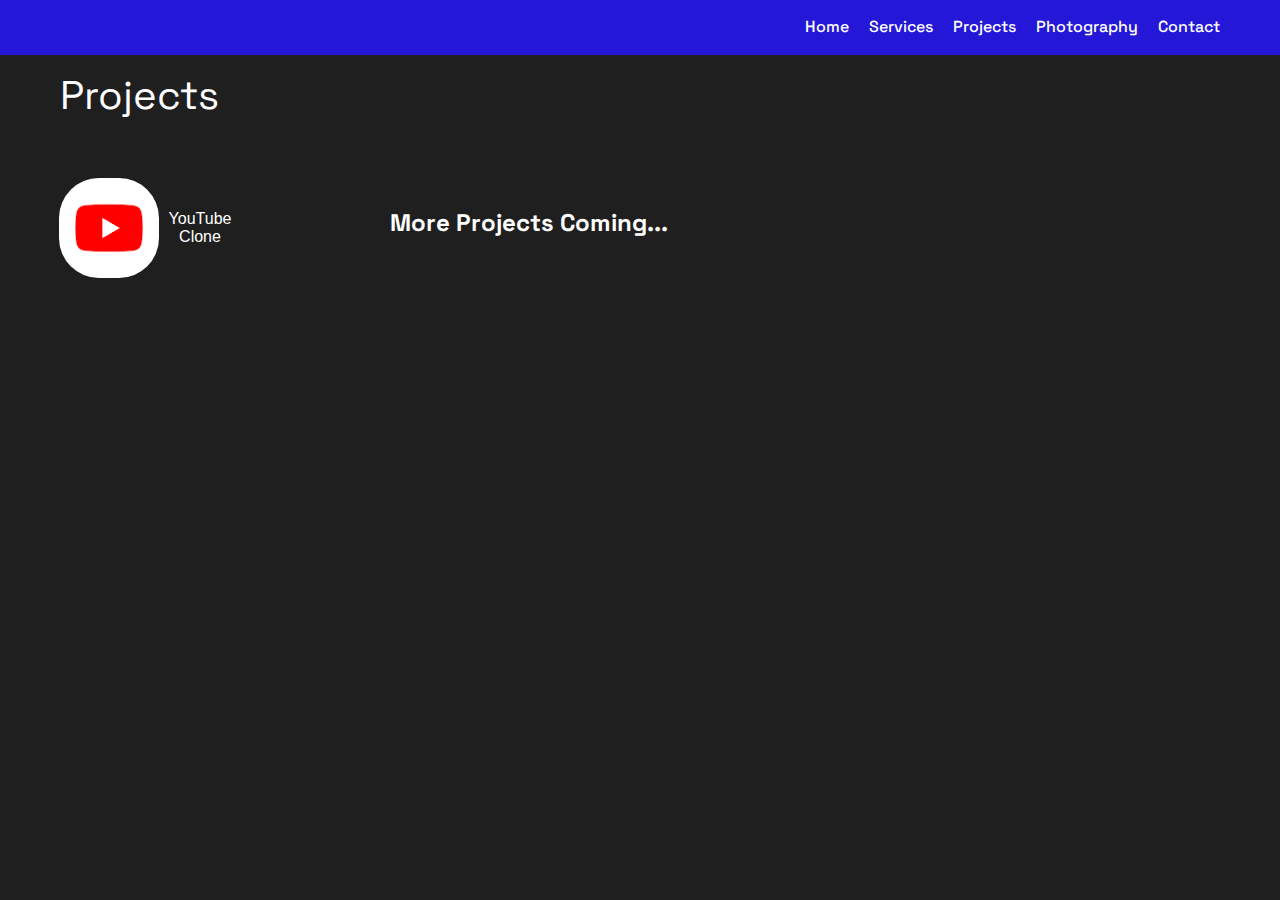
==== projects-page.html @ a1e9fff8 "Add files via upload" ====
<!DOCTYPE html>
<html>
    <head>
        <title>Projects Page</title>
        <link rel="stylesheet" href="css-files/general.css">
        <link rel="stylesheet" href="css-files/header.css">
        <link rel="stylesheet" href="css-files/body.css">
        <link rel="stylesheet" href="css-files/projects-page.css">

        <link rel="preconnect" href="https://fonts.googleapis.com">
        <link rel="preconnect" href="https://fonts.gstatic.com" crossorigin>
        <link href="https://fonts.googleapis.com/css2?family=Space+Grotesk:wght@300;500;600&display=swap" rel="stylesheet">

    </head>
    <body>
        <div>
            <header class="header">
                <div class="header-tabs">
                    <a class="home-tab-link" href="index.html">
                        <div class="home-tab">Home</div>
                    </a>
                    <a class="services-tab-link" href="services-page.html">
                        <div class="services-tab">Services</div>
                    </a>
                    <a class="projects-tab-link">
                        <div class="projects-tab">Projects</div>
                    </a>
                    <a class="photography-tab-link" href="photography-page.html">
                        <div class="photography-tab">Photography</div>
                    </a>
                    <a class="contact-tab-link" href="contact-page.html" >
                        <div class="contact-tab">Contact</div>
                    </a>
                </div>
            </header>
            <div>
                <h1 class="title">Projects</h1>
            </div>
            <div class="project-container">
                <div class="project1">
                    <a class="youtube-button-link" href="youtube.html">
                        <button class="project1-button">
                            <img class="photo1-button" src="photos/download.png">
                             <p class="button-text">YouTube Clone</p>
                        </button>
                    </a>
                </div>
                <div>
                    <h2 class="project-update">More Projects Coming...</h2>
                </div>
            </div>
        </div>
    </body>
</html>
---- css-files/general.css ----
body {
    background: #1F1F1F;
    margin-top: 0;
    color: white;
    font-family: Space Grotesk, sans-serif;
}
---- css-files/header.css ----
.header {
    height: 55px;
    position: fixed;
    top: 0;
    left: 0;
    right: 0;
    z-index: 100;
    background-color: rgb(36, 23, 215);
    margin-bottom: 0;
    
}

.header-tabs {
    display: flex;
    flex-direction: row;
    justify-content: end;
    align-items: center;
    color: white;
    margin: 16px 40px;
    font-family: Space Grotesk, sans-serif;
    font-weight: 500;
}

.home-tab:hover,
.services-tab:hover,
.projects-tab:hover,
.photography-tab:hover,
.contact-tab:hover {
    opacity: 0.7;
    cursor: pointer;
    text-decoration: underline;
}

.home-tab,
.services-tab,
.projects-tab,
.photography-tab,
.contact-tab {
    padding-right: 20px;
}

.home-tab-link,
.services-tab-link,
.projects-tab-link,
.photography-tab-link,
.contact-tab-link {
    text-decoration: none;
    color: white;
}
---- css-files/body.css ----
body {
    max-width: 1200px; /* Adjust this value as needed */
    margin: 0 auto;
}

.upper-content {
    display: flex;
    flex-direction: row;
    align-items: center;
    width: 100%;
    padding-top: 70px;
}

.header-text {
    font-weight: 600;
    font-size: 50px;
    margin-left: 30px;
    margin-bottom: 0px;
    padding-right: 60px
}

.sub-header-text {
    font-weight: 300;
    font-size: 20px;
    margin-top: -35px;
    padding-left: 30px;
    padding-right: 60px;
    transition: opacity 0.5s text-decoration 0.5s;
    
}

.connect-link:hover {
    opacity: 0.7;
    cursor: pointer;
    text-decoration: underline;
    color: rgb(90, 197, 255);
}

.header-photo-container {
    display: flex;
    flex-direction: row;
    justify-content: space-between;
    padding-top: 50px;
}

.header-photo1-container,
.header-photo2-container {
    position: relative;
    display: inline-block;
}

.header1-photo,
.header2-photo {
    width: 600px;
    height: 600px;
    object-fit: cover;
}

.photo1-bottom-overlay,
.photo2-bottom-overlay {
    position: absolute;
    bottom: 4px;
    left: 0;
    right: 0;
    height: 90px;
    background-color: rgba(0, 0, 0, 0.5);
    display: flex;
    justify-content: center;
    align-items: center;
}

.service-button {
    background-color: rgb(57, 150, 187);
    color: white;
    border-width: 1px;
    border-style: none;
    border-radius: 5px;
    padding-top: 10px;
    padding-bottom: 10px;
    padding-left: 15px;
    padding-right: 15px;
}

.service-button:hover {
    background-color: rgb(134, 213, 255);
    cursor: poitter;
}

.service-button:active {
    background-color: rgb(90, 197, 255);
}

.header-photo2-container {
    position: relative;
    display: inline-block;
}

.middle-content {
    display: flex;
    flex-direction: row;
    align-items: center;
    width: 100%;
    margin-top: 250px;
    padding-left: 20px;
    padding-right: 20px;
    padding-bottom: 100px;
    justify-content: end;
}

.about-me-title {
    font-weight: 400;
    font-size: 30px;
    padding-left: 20px;
}

.about-me-text {
    font-weight: 300;
    font-size: 20px;
    margin-top: 10px;
    padding-right: 60px;
    padding-left: 20px;
}

.about-me-photo {
    width: 250px;
    height: 300px;
    border-radius: 15px;
    margin-right: 20px;
    margin-bottom: 100px;
}
---- css-files/projects-page.css ----
.title
{
    font-weight: 400;
    font-size: 40px;
    padding-left: 20px;
    margin-top: 70px;
}

.project-container {
    display: flex;
    flex-direction: row;
    align-items: center;
}

.project1 {
    width: 200px;
    height: 130px;
}

.project1-button {
    display: flex;
    flex-direction: row;
    justify-content: center;
    align-items: center;
    background-color: transparent;
    color: white;
    border-style: none;
    border-radius: 5px;
    width: 200px;
    padding: 20px 10px;;
}

.project1-button:hover {
    background-color: rgb(57, 150, 187);
    cursor: pointer;
}

.photo1-button {
   width: 100px;
   border-radius: 50px;
   padding: 10px 10px;  
}

.button-text {
    font-size: 16px;
}

.youtube-button-link {
    text-decoration: none;
}

.project-update {
    padding-top: 20px;
    padding-left: 150px;
}
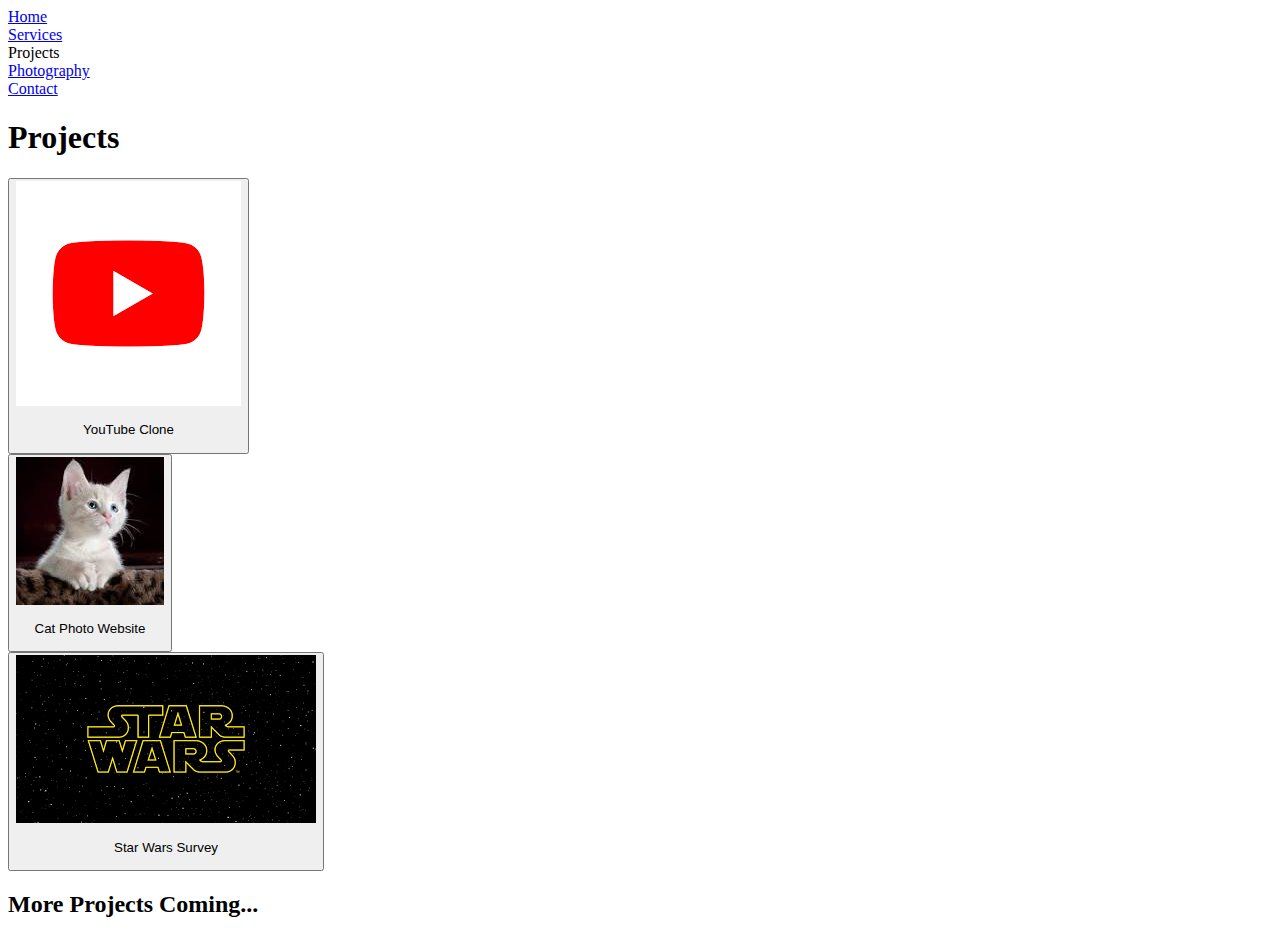
==== commit ade916c5: "Add files via upload" ====
--- a/projects-page.html
+++ b/projects-page.html
@@ -45,6 +45,25 @@
                         </button>
                     </a>
                 </div>
+
+                <div class="project2">
+                    <a class="cat-photo-button-link" href="freeCodeCamp-projects/cat-photo-app/cat-photo-app.html">
+                        <button class="project2-button">
+                            <img class="photo2-button" src="freeCodeCamp-projects/cat-photo-app/cat-photos/cat-photo.jpeg">
+                             <p class="button-text">Cat Photo Website</p>
+                        </button>
+                    </a>
+                </div>
+                
+                <div class="project3">
+                    <a class="survey-menu-button-link" href="freeCodeCamp-projects/Survey-form/survey-form.html">
+                        <button class="project3-button">
+                            <img class="photo3-button" src="freeCodeCamp-projects/Survey-form/download.png">
+                             <p class="button-text">Star Wars Survey</p>
+                        </button>
+                    </a>
+                </div>
+                
                 <div>
                     <h2 class="project-update">More Projects Coming...</h2>
                 </div>
